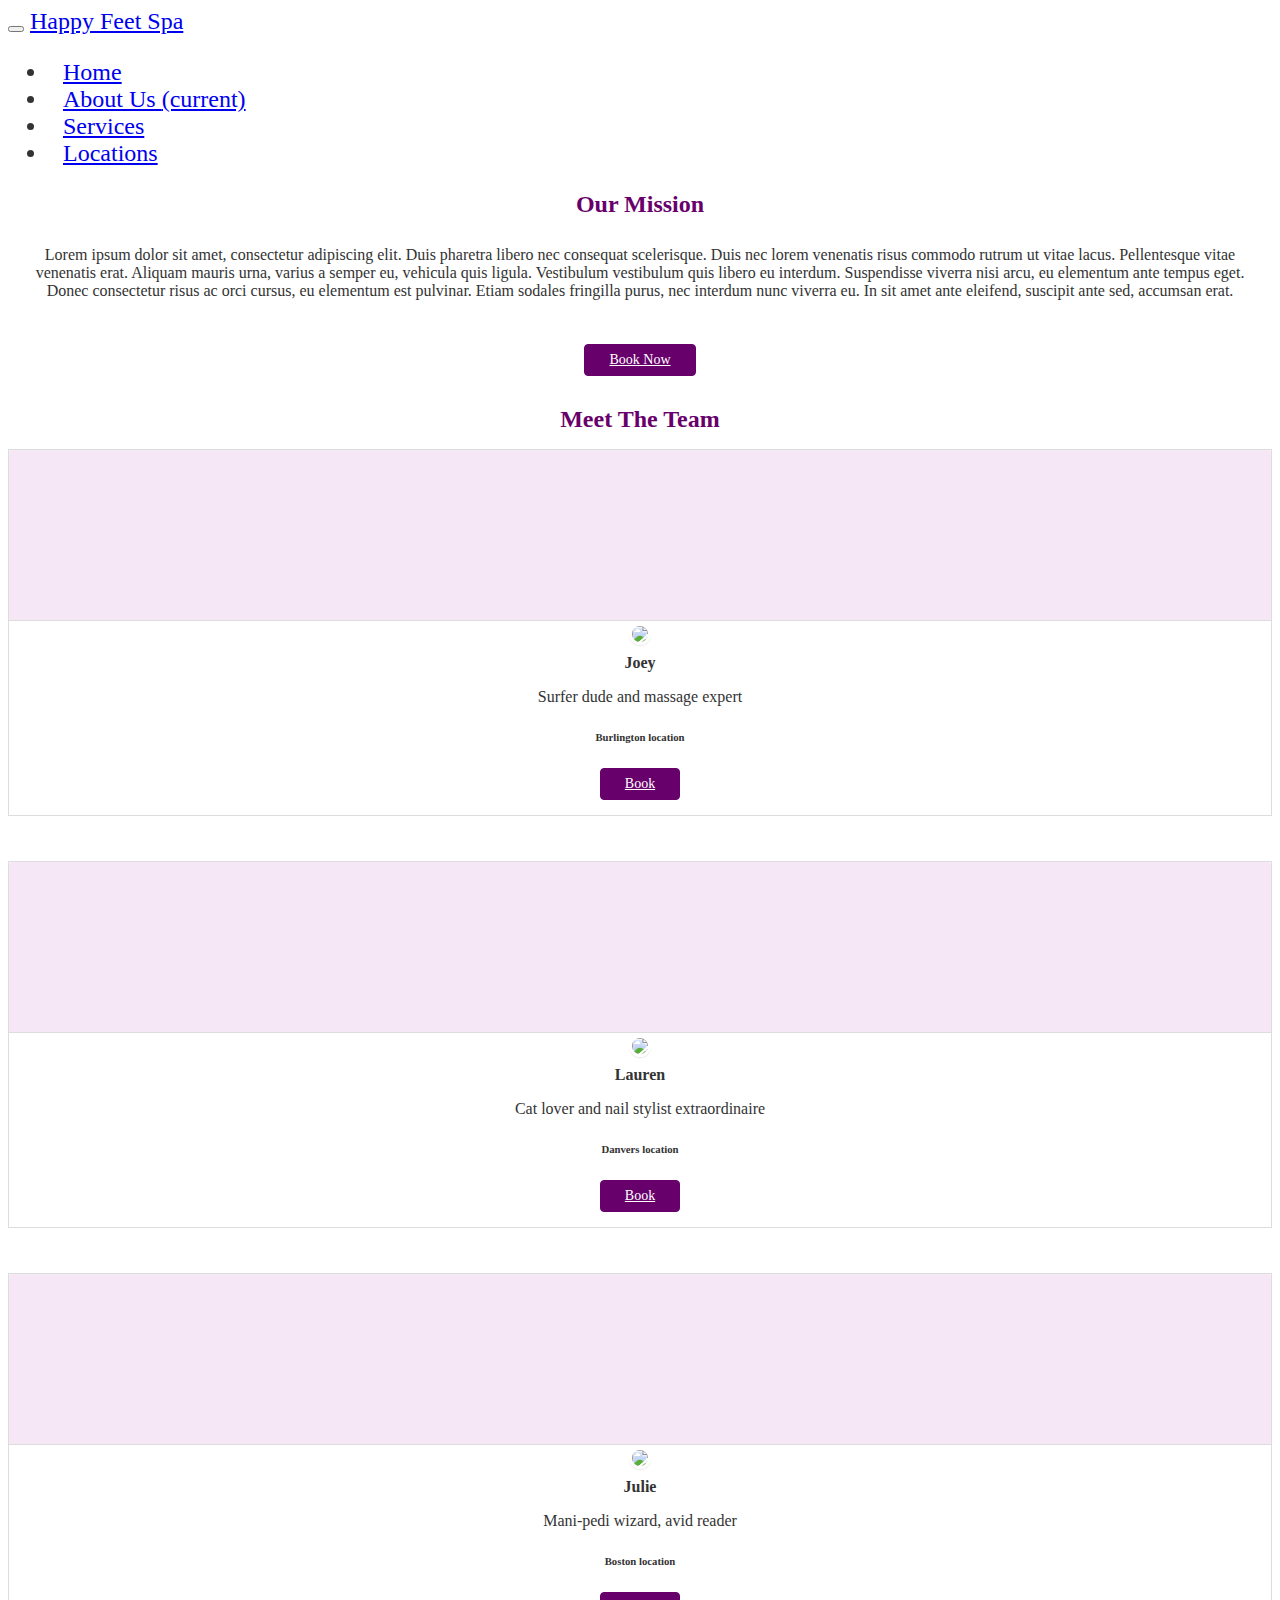
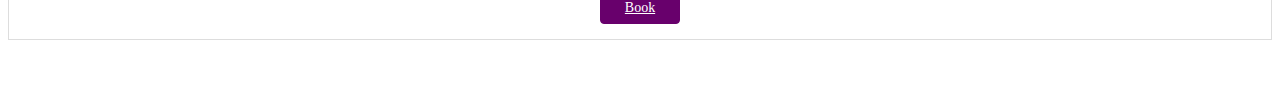
==== about.html @ c60ce48d "more employee updates" ====
<!doctype html>
<html lang="en">
<head>
  <meta charset="utf-8">

  <title>Happy Feet Spa Boston, MA</title>
  <meta name="description" content="Happy Feet Spa Boston, MA">

  <link rel="stylesheet" href="https://maxcdn.bootstrapcdn.com/bootstrap/4.0.0-alpha.6/css/bootstrap.min.css" integrity="sha384-rwoIResjU2yc3z8GV/NPeZWAv56rSmLldC3R/AZzGRnGxQQKnKkoFVhFQhNUwEyJ" crossorigin="anonymous">
  <link rel="stylesheet" href="css/styles.css">
</head>
<body>

  <header>
    <nav class="navbar navbar-toggleable-md navbar-light bg-faded">
      <button class="navbar-toggler navbar-toggler-right" type="button" data-toggle="collapse" data-target="#navbarSupportedContent" aria-controls="navbarSupportedContent" aria-expanded="false" aria-label="Toggle navigation">
        <span class="navbar-toggler-icon"></span>
      </button>
      <a class="navbar-brand" href="index.html">Happy Feet Spa</a>

      <div class="collapse navbar-collapse" id="navbarSupportedContent">
        <ul class="navbar-nav mr-auto">
          <li class="nav-item">
            <a class="nav-link" href="index.html">Home</a>
          </li>
          <li class="nav-item active">
            <a class="nav-link" href="about.html">About Us <span class="sr-only">(current)</span></a>
          </li>
          <li class="nav-item">
            <a class="nav-link" href="services.html">Services</a>
          </li>
          <li class="nav-item">
            <a class="nav-link" href="locations.html">Locations</a>
          </li>
        </ul>
      </div>
    </nav>
  </header>
  <div class="container" style="text-align: center; font-family: 'Lato'; font-weight: 300;">
      <div class="row" style="margin-top: 20px;">
        <div class="col-sm-12">
          <h1 style="font-family: 'Lato';">Our Mission</h1>
        </div>
      </div>
      <div class="row">
        <div class="card col-sm-12">
          Lorem ipsum dolor sit amet, consectetur adipiscing elit. Duis pharetra libero nec consequat scelerisque. Duis nec lorem venenatis risus commodo rutrum ut vitae lacus. Pellentesque vitae venenatis erat. Aliquam mauris urna, varius a semper eu, vehicula quis ligula. Vestibulum vestibulum quis libero eu interdum. Suspendisse viverra nisi arcu, eu elementum ante tempus eget. Donec consectetur risus ac orci cursus, eu elementum est pulvinar. Etiam sodales fringilla purus, nec interdum nunc viverra eu. In sit amet ante eleifend, suscipit ante sed, accumsan erat.
        </div>
      </div>
      <div class="row">
        <div class="col-sm-12">
          <a href="services.html" class="btn btn-primary-outline btn-sm m-b">Book Now</a>
        </div>
      </div>
      <div class="row" style="margin-top: 30px;">
        <div class="col-sm-12" style="margin-bottom: 10px;">
          <h1 style="font-family: 'Lato';">Meet The Team</h1>
        </div>
          <div class="col-md-4 m-b-lg">
            <div class="panel panel-default panel-profile m-b-0">
              <div class="panel-heading" style="background: #F5E7F5;">
              </div>
              <div class="panel-body text-center">
                <img src="images/spa-employee-4.jpeg" class="panel-profile-img">
                <h5 class="panel-title">Joey</h5>
                <p class="m-b">Surfer dude and massage expert</p>
                <h6>Burlington location</h6>
                <a href="services.html" class="btn btn-primary-outline btn-sm m-b">Book</a>
              </div>
            </div>
          </div>
          <div class="col-md-4 m-b-lg">
            <div class="panel panel-default panel-profile m-b-0">
              <div class="panel-heading" style="background: #F5E7F5;">
              </div>
              <div class="panel-body text-center">
                <img src="images/spa-employee-3.jpeg" class="panel-profile-img">
                <h5 class="panel-title">Lauren</h5>
                <p class="m-b">Cat lover and nail stylist extraordinaire</p>
                <h6>Danvers location</h6>
                <a href="services.html" class="btn btn-primary-outline btn-sm m-b">Book</a>
              </div>
            </div>
          </div>
          <div class="col-md-4 m-b-lg">
            <div class="panel panel-default panel-profile m-b-0">
              <div class="panel-heading" style="background: #F5E7F5;">
              </div>
              <div class="panel-body text-center">
                <img src="images/spa-employee-6.jpeg" class="panel-profile-img">
                <h5 class="panel-title">Julie</h5>
                <p class="m-b">Mani-pedi wizard, avid reader</p>
                <h6>Boston location</h6>
                <a href="services.html" class="btn btn-primary-outline btn-sm m-b">Book</a>
              </div>
            </div>
          </div>
      </div>
  </div>

  <script src="https://code.jquery.com/jquery-3.2.1.min.js" integrity="sha256-hwg4gsxgFZhOsEEamdOYGBf13FyQuiTwlAQgxVSNgt4=" crossorigin="anonymous"></script>
  <script src="https://maxcdn.bootstrapcdn.com/bootstrap/4.0.0-alpha.6/js/bootstrap.min.js" integrity="sha384-vBWWzlZJ8ea9aCX4pEW3rVHjgjt7zpkNpZk+02D9phzyeVkE+jo0ieGizqPLForn" crossorigin="anonymous"></script>
</body>
</html>
---- css/styles.css ----
body {
    font-family: "Lato";
    font-weight: 300;
    color: #333;
}

nav {
    font-family: Lato;
    font-size: 24px;
    color: #333;
}

nav li {
    padding: 0 15px;
}

h1 {
    font-family: "Lato Bold";
    font-size: 24px;
    color: #68006C;
}

h2 {
    font-family: Amethysta;
    font-size: 22px;
    color: #333;
}

#banner {
    margin-bottom: 50px;
}
#banner img {
    padding: 0;
}

.card {
    padding: .75rem;
    margin-bottom: 2rem;
    border: 0;
}

.card img {
    width: 100%;
}

.monthly-special {
    padding: 1rem 2rem 0 2rem;
    background-color: #eceeef;
    margin-bottom: 30px;
}

.underline {
    text-decoration: underline;
}

footer {
    border-top: 1px solid #68006C;
    margin-top: 30px;
    padding-top: 20px;
}

#social img {
    max-width: 30px;
}

.m-b-lg {
    margin-bottom: 45px !important;
}

.panel-profile-img {
    max-width: 100px;
    margin-top: -70px;
    margin-bottom: 5px;
    border: 3px solid #fff;
    border-radius: 100%;
    box-shadow: 0 1px 1px rgba(0,0,0,0.1);
}

.m-b-0 {
    margin-bottom: 0 !important;
}

.panel-default {
    border: 1px solid #ddd;
}

.panel-profile .panel-heading {
    height: 150px;
    background-size: cover;
}

.panel-default>.panel-heading {
    color: #333;
    background-color: #f5f5f5;
    border-color: #ddd;
}

.panel-heading {
    padding: 10px 15px;
    border-bottom: 1px solid transparent;
    border-top-left-radius: 3px;
    border-top-right-radius: 3px;
}

.panel-body {
    padding: 15px;
}

.panel-profile .panel-title {
    margin-bottom: 5px;
}

.panel-title {
    margin-top: 0;
    margin-bottom: 0;
    font-size: 16px;
    color: inherit;
}

.btn-sm {
    font-size: 12px;
    padding: 5px 15px;
}

.btn {
    display: inline-block;
    font-size: 14px;
    padding: 7px 24px;
    border-radius: 4px;
    color: #fff;
    border: 1px solid #68006C;
    background: #68006C;
    font-weight: 400;
}
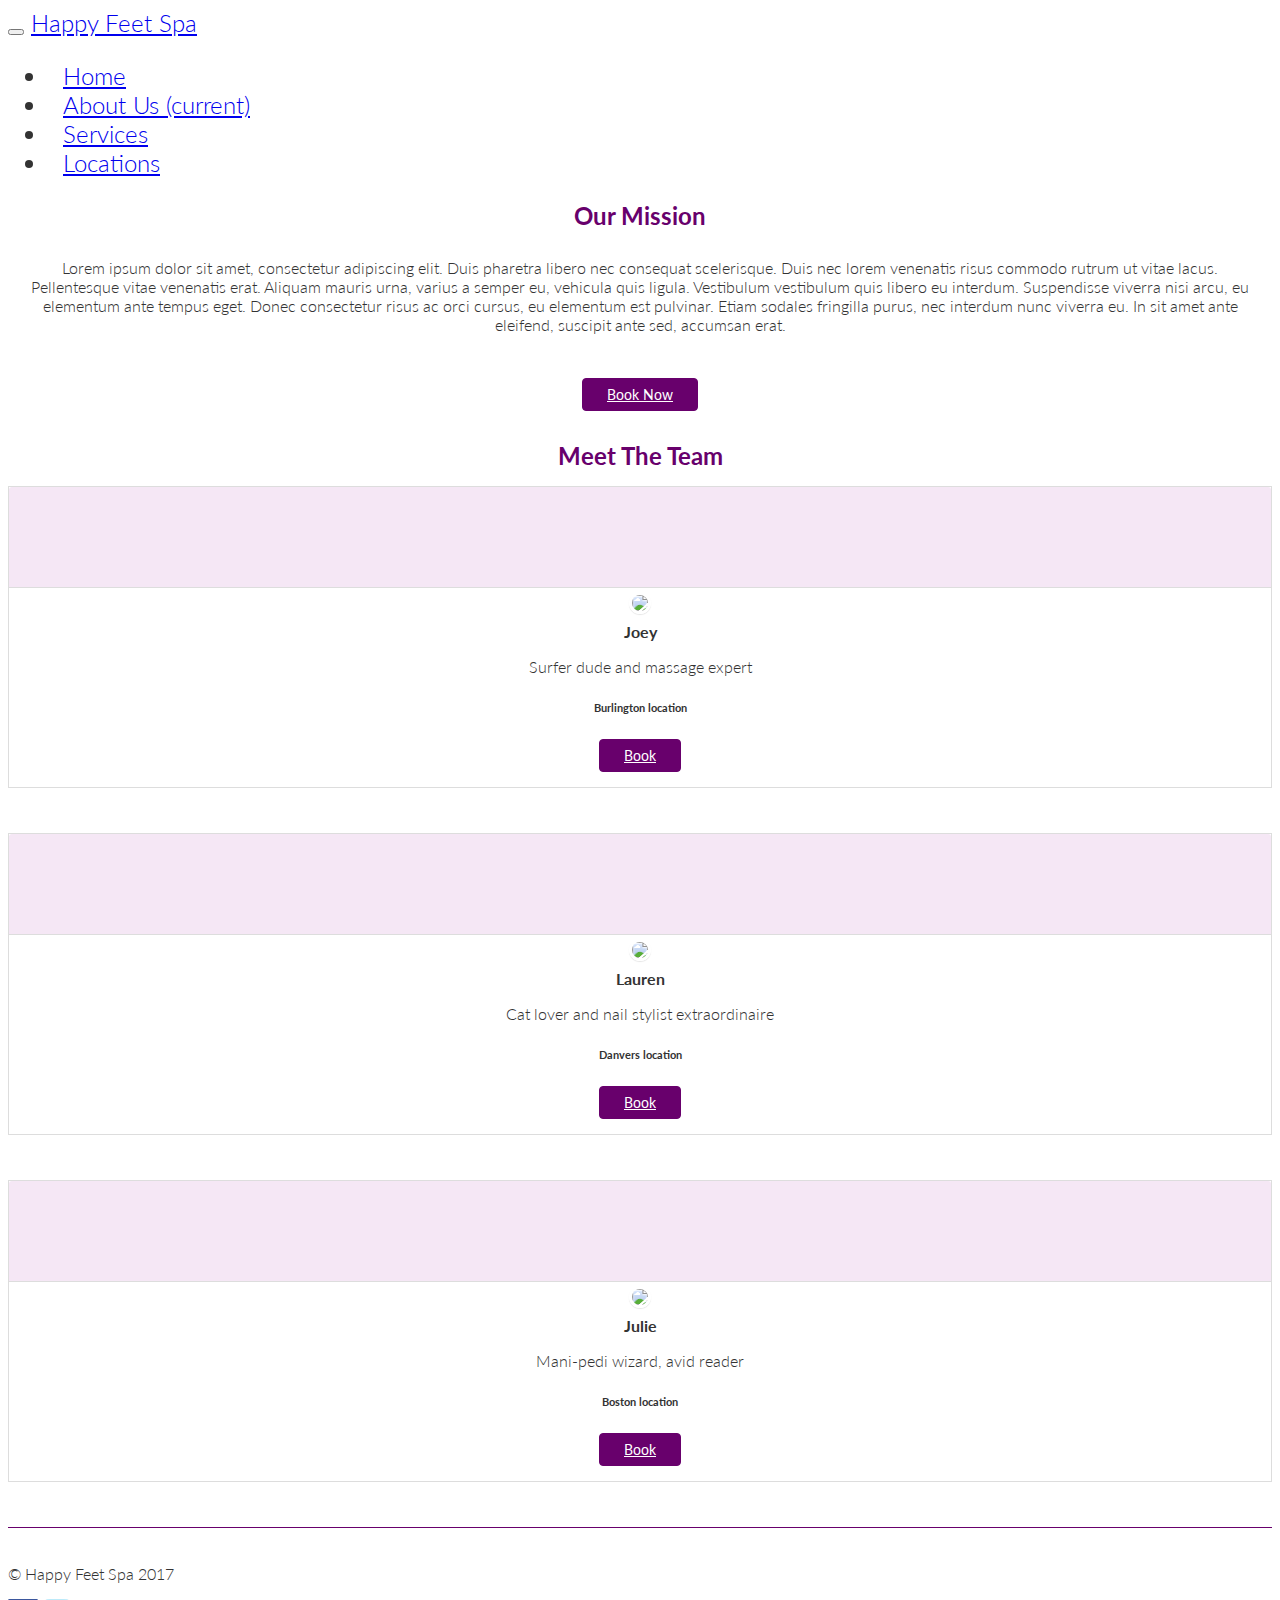
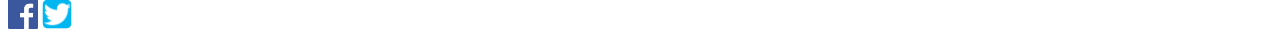
==== commit 51619c24: "Adding footer to the about us page -added the Lato font" ====
--- a/about.html
+++ b/about.html
@@ -8,6 +8,8 @@
 
   <link rel="stylesheet" href="https://maxcdn.bootstrapcdn.com/bootstrap/4.0.0-alpha.6/css/bootstrap.min.css" integrity="sha384-rwoIResjU2yc3z8GV/NPeZWAv56rSmLldC3R/AZzGRnGxQQKnKkoFVhFQhNUwEyJ" crossorigin="anonymous">
   <link rel="stylesheet" href="css/styles.css">
+  <link href="https://fonts.googleapis.com/css?family=Lato:300,400,700" rel="stylesheet">
+  <link href="https://fonts.googleapis.com/css?family=Amethysta" rel="stylesheet">
 </head>
 <body>
 
@@ -98,6 +100,14 @@
       </div>
   </div>
 
+  <footer class="container">
+    <p class="float-left">© Happy Feet Spa 2017</p>
+    <div class="float-right" id="social">
+      <img src="images/fb-icon.png" />
+      <img src="images/twitter-icon.png" />
+    </div>
+  </footer>
+
   <script src="https://code.jquery.com/jquery-3.2.1.min.js" integrity="sha256-hwg4gsxgFZhOsEEamdOYGBf13FyQuiTwlAQgxVSNgt4=" crossorigin="anonymous"></script>
   <script src="https://maxcdn.bootstrapcdn.com/bootstrap/4.0.0-alpha.6/js/bootstrap.min.js" integrity="sha384-vBWWzlZJ8ea9aCX4pEW3rVHjgjt7zpkNpZk+02D9phzyeVkE+jo0ieGizqPLForn" crossorigin="anonymous"></script>
 </body>
--- a/css/styles.css
+++ b/css/styles.css
@@ -85,7 +85,7 @@
 }
 
 .panel-profile .panel-heading {
-    height: 150px;
+    height: 80px;
     background-size: cover;
 }
 
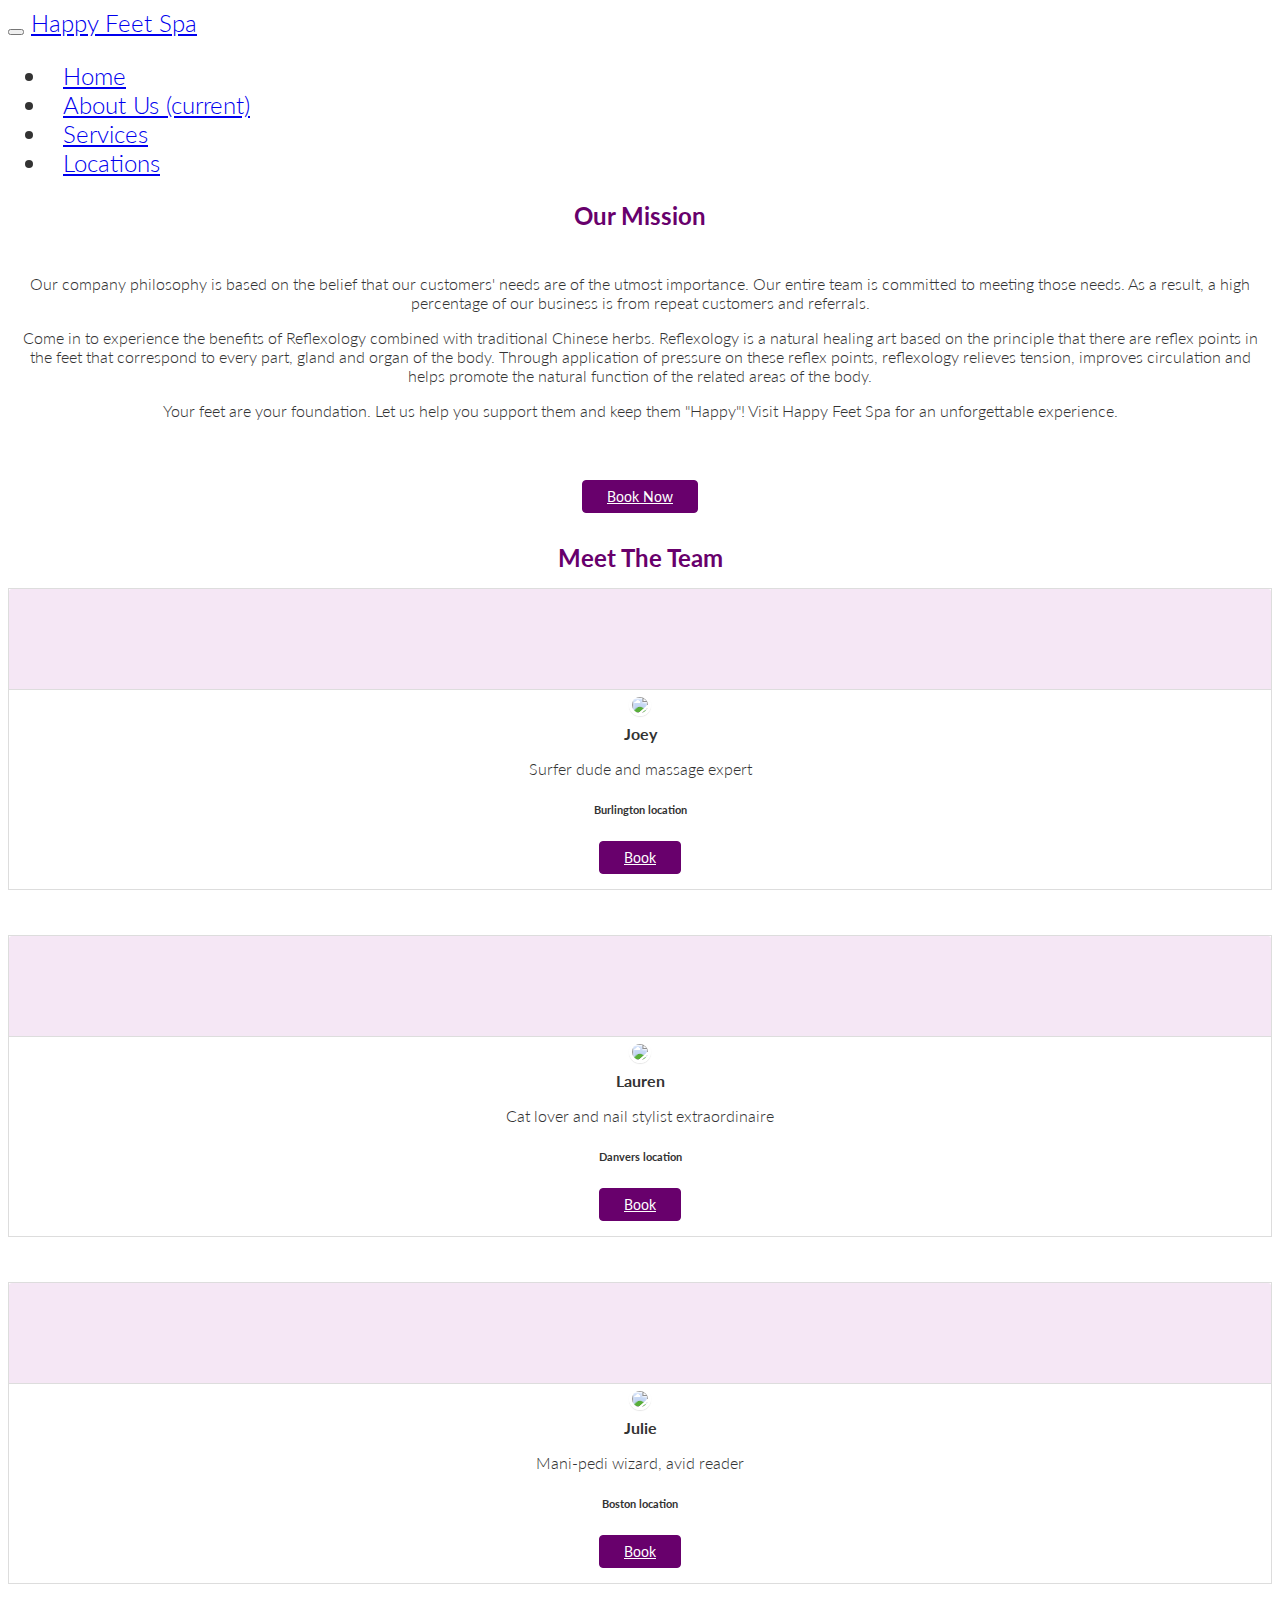
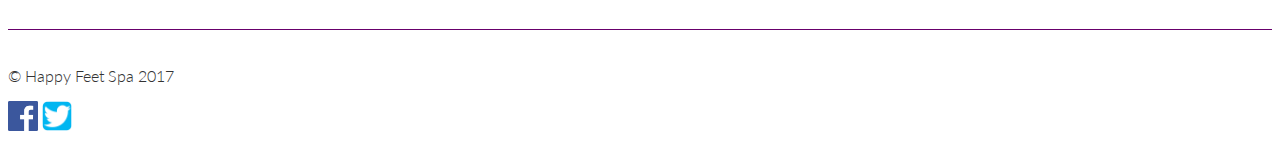
==== commit 070e2163: "Adding text to the about us page" ====
--- a/about.html
+++ b/about.html
@@ -46,7 +46,9 @@
       </div>
       <div class="row">
         <div class="card col-sm-12">
-          Lorem ipsum dolor sit amet, consectetur adipiscing elit. Duis pharetra libero nec consequat scelerisque. Duis nec lorem venenatis risus commodo rutrum ut vitae lacus. Pellentesque vitae venenatis erat. Aliquam mauris urna, varius a semper eu, vehicula quis ligula. Vestibulum vestibulum quis libero eu interdum. Suspendisse viverra nisi arcu, eu elementum ante tempus eget. Donec consectetur risus ac orci cursus, eu elementum est pulvinar. Etiam sodales fringilla purus, nec interdum nunc viverra eu. In sit amet ante eleifend, suscipit ante sed, accumsan erat.
+          <p>Our company philosophy is based on the belief that our customers' needs are of the utmost importance. Our entire team is committed to meeting those needs. As a result, a high percentage of our business is from repeat customers and referrals.</p>
+          <p>Come in to experience the benefits of Reflexology combined with traditional Chinese herbs. Reflexology is a natural healing art based on the principle that there are reflex points in the feet that correspond to every part, gland and organ of the body. Through application of pressure on these reflex points, reflexology relieves tension, improves circulation and helps promote the natural function of the related areas of the body.</p>
+          <p>Your feet are your foundation. Let us help you support them and keep them "Happy"!  Visit Happy Feet Spa for an unforgettable experience.</p>
         </div>
       </div>
       <div class="row">
--- a/css/styles.css
+++ b/css/styles.css
@@ -1,5 +1,5 @@
 body {
-    font-family: "Lato";
+    font-family: Lato;
     font-weight: 300;
     color: #333;
 }
@@ -15,7 +15,7 @@
 }
 
 h1 {
-    font-family: "Lato Bold";
+    font-family: Lato;
     font-size: 24px;
     color: #68006C;
 }
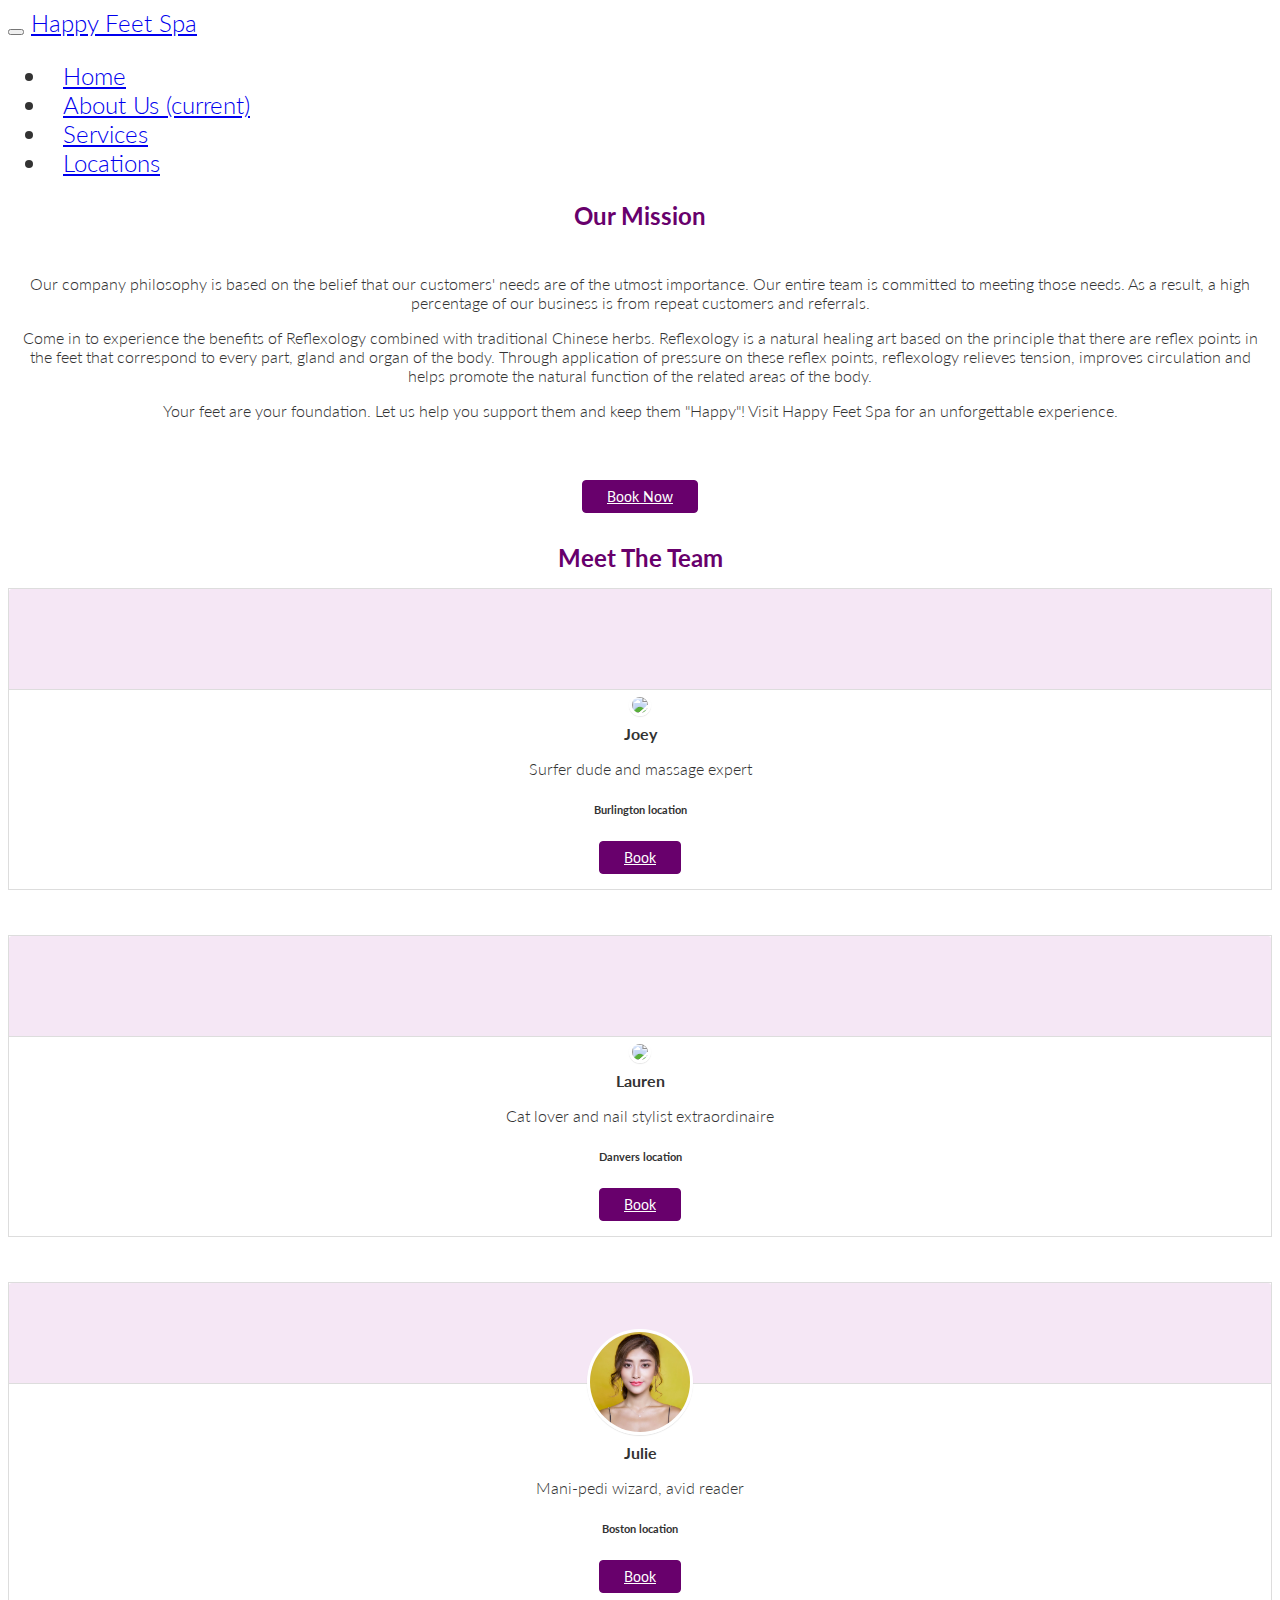
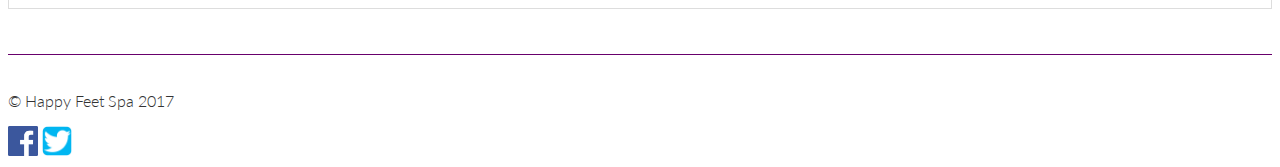
==== commit 5b80dd4e: "locations page" ====
(no text change in the page or its own stylesheets)
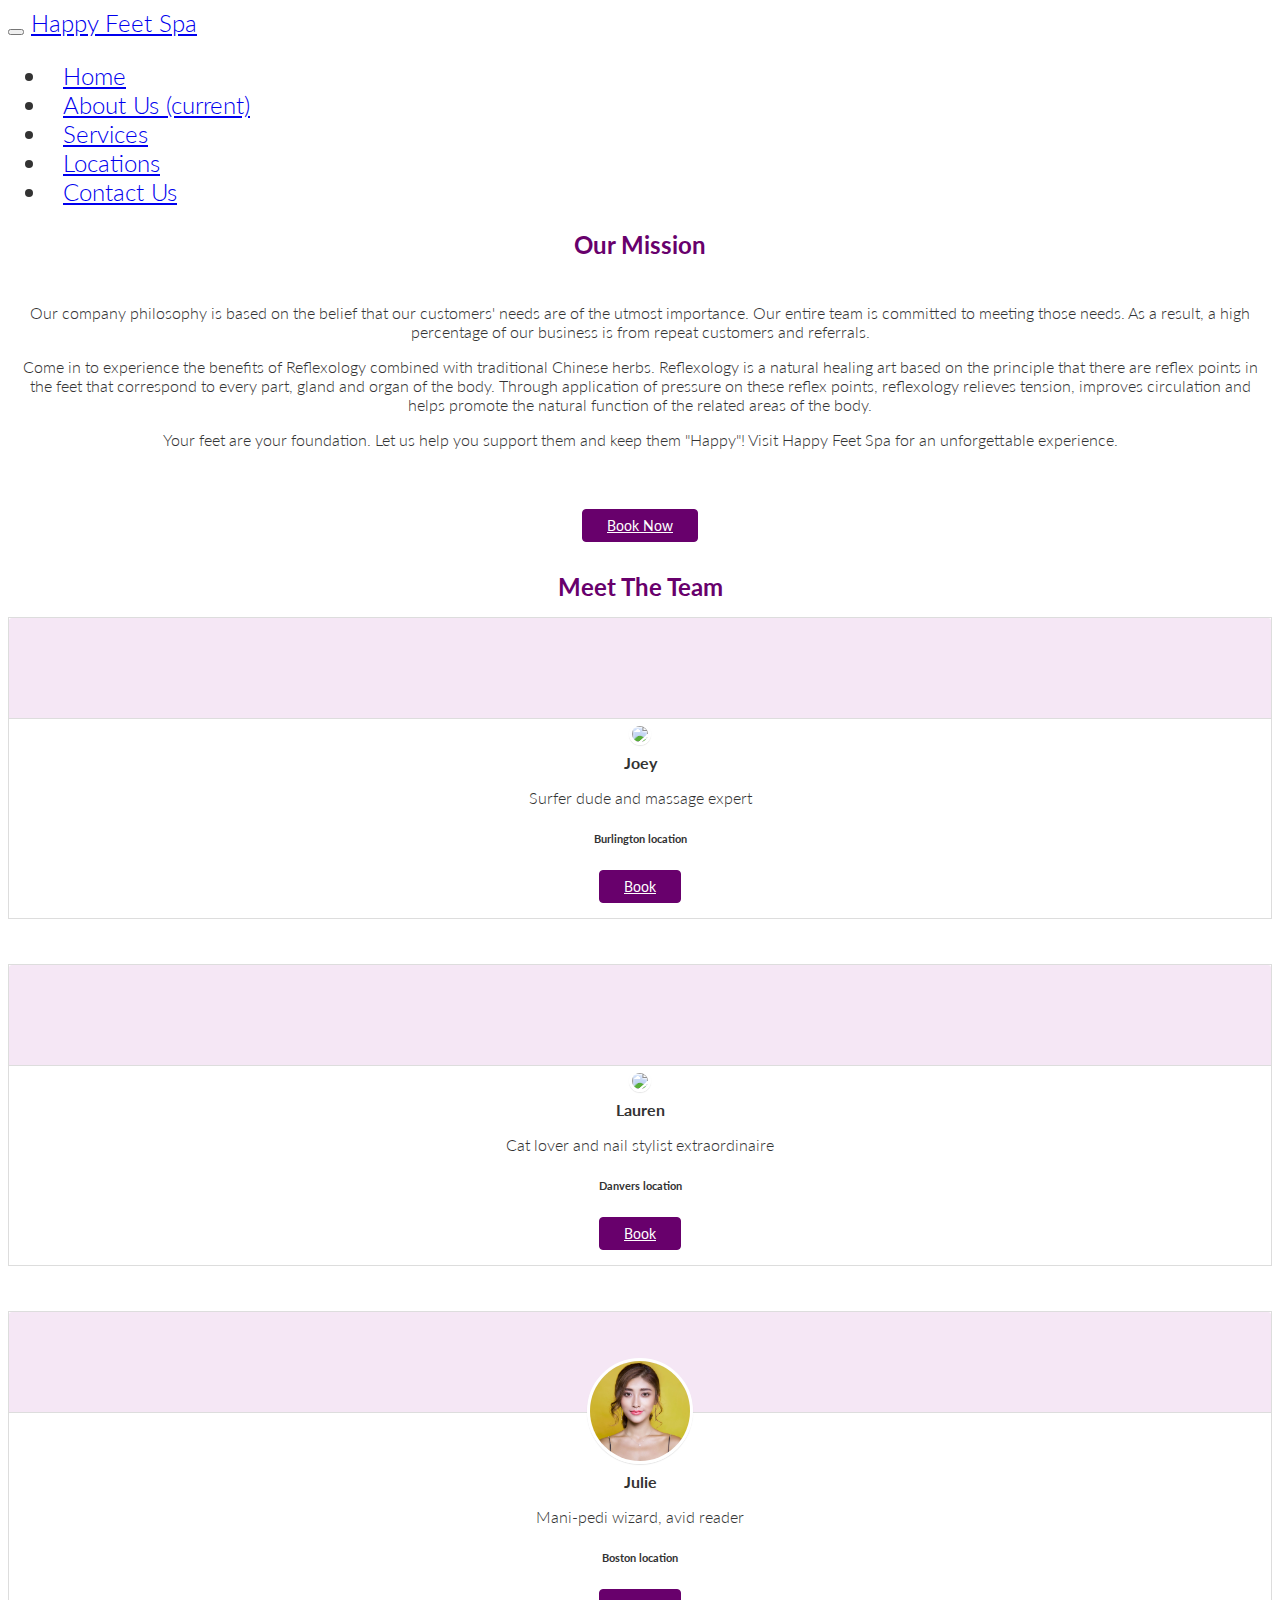
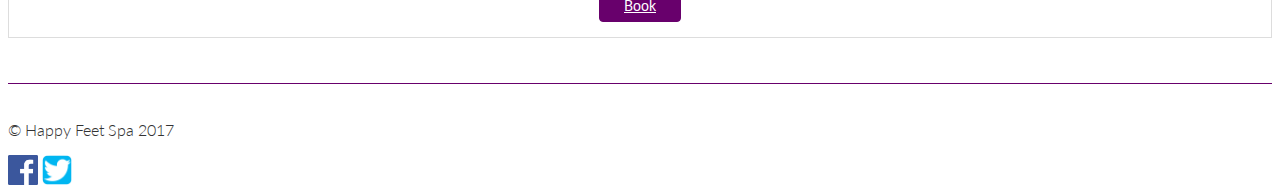
==== commit 8d8665ee: "adds contact us to nav" ====
--- a/about.html
+++ b/about.html
@@ -21,7 +21,7 @@
       <a class="navbar-brand" href="index.html">Happy Feet Spa</a>
 
       <div class="collapse navbar-collapse" id="navbarSupportedContent">
-        <ul class="navbar-nav mr-auto">
+        <ul class="navbar-nav ml-auto">
           <li class="nav-item">
             <a class="nav-link" href="index.html">Home</a>
           </li>
@@ -33,6 +33,9 @@
           </li>
           <li class="nav-item">
             <a class="nav-link" href="locations.html">Locations</a>
+          </li>
+          <li class="nav-item">
+            <a class="nav-link" href="contact.html">Contact Us</a>
           </li>
         </ul>
       </div>
@@ -53,7 +56,7 @@
       </div>
       <div class="row">
         <div class="col-sm-12">
-          <a href="services.html" class="btn btn-primary-outline btn-sm m-b">Book Now</a>
+          <a href="https://app.smoothbook.co/calendar/5a107b7ba1401818ebf66d64" target="_blank" class="btn btn-primary-outline btn-sm m-b">Book Now</a>
         </div>
       </div>
       <div class="row" style="margin-top: 30px;">
@@ -69,7 +72,7 @@
                 <h5 class="panel-title">Joey</h5>
                 <p class="m-b">Surfer dude and massage expert</p>
                 <h6>Burlington location</h6>
-                <a href="services.html" class="btn btn-primary-outline btn-sm m-b">Book</a>
+                <a href="https://app.smoothbook.co/calendar/5a107b7ba1401818ebf66d64" target="_blank" class="btn btn-primary-outline btn-sm m-b">Book</a>
               </div>
             </div>
           </div>
@@ -82,7 +85,7 @@
                 <h5 class="panel-title">Lauren</h5>
                 <p class="m-b">Cat lover and nail stylist extraordinaire</p>
                 <h6>Danvers location</h6>
-                <a href="services.html" class="btn btn-primary-outline btn-sm m-b">Book</a>
+                <a href="https://app.smoothbook.co/calendar/5a107b7ba1401818ebf66d64" target="_blank" class="btn btn-primary-outline btn-sm m-b">Book</a>
               </div>
             </div>
           </div>
@@ -95,7 +98,7 @@
                 <h5 class="panel-title">Julie</h5>
                 <p class="m-b">Mani-pedi wizard, avid reader</p>
                 <h6>Boston location</h6>
-                <a href="services.html" class="btn btn-primary-outline btn-sm m-b">Book</a>
+                <a href="https://app.smoothbook.co/calendar/5a107b7ba1401818ebf66d64" target="_blank" class="btn btn-primary-outline btn-sm m-b">Book</a>
               </div>
             </div>
           </div>
--- a/css/styles.css
+++ b/css/styles.css
@@ -24,6 +24,10 @@
     font-family: Amethysta;
     font-size: 22px;
     color: #333;
+}
+
+.card h2 {
+  text-align: center;
 }
 
 #banner {
@@ -132,3 +136,12 @@
     background: #68006C;
     font-weight: 400;
 }
+
+.form-row {
+    display: -ms-flexbox;
+    display: flex;
+    -ms-flex-wrap: wrap;
+    flex-wrap: wrap;
+    margin-right: -5px;
+    margin-left: -5px;
+}
